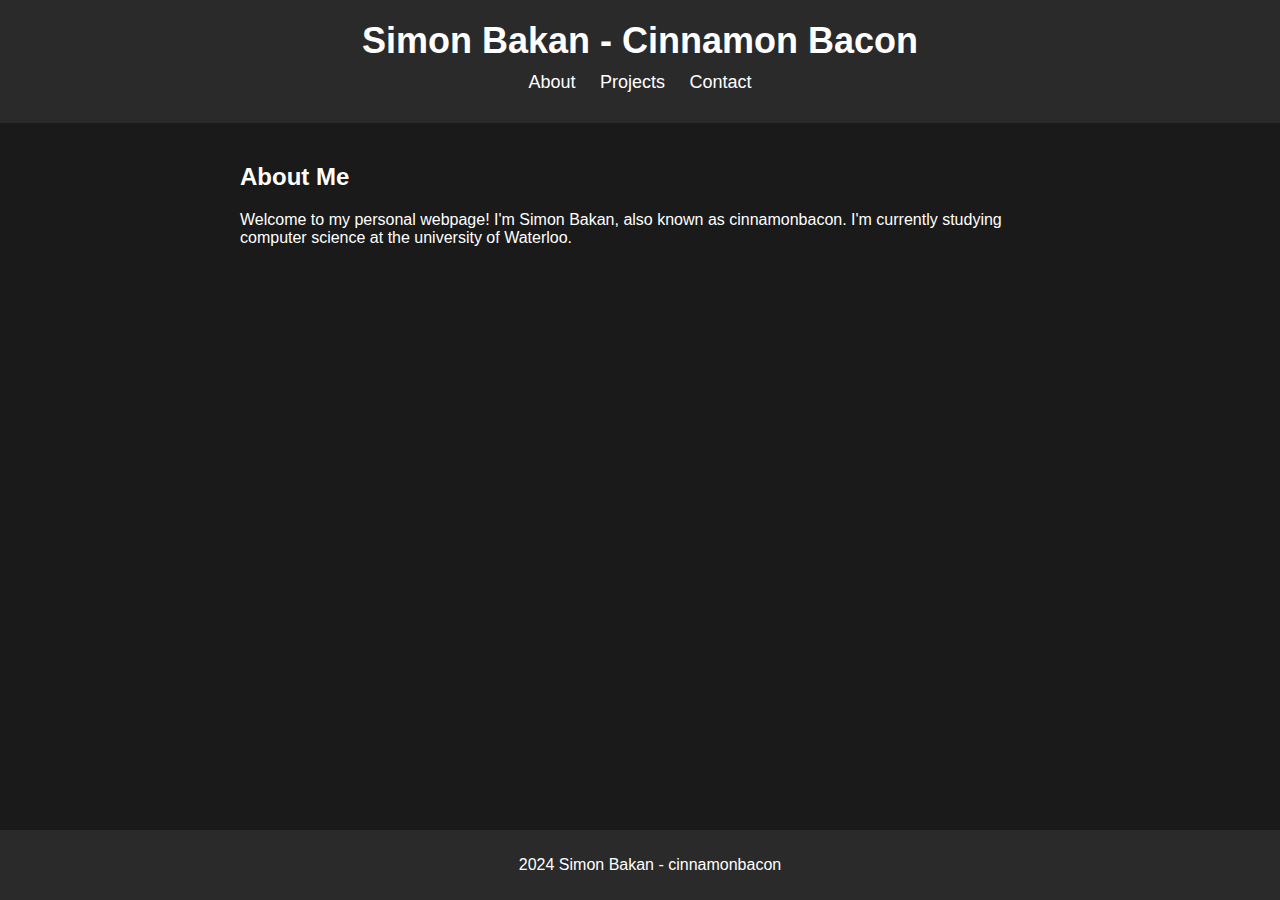
==== about.html @ 9fddec63 "new page with just about me" ====
<!DOCTYPE html>
<html lang="en">

<head>
    <meta charset="UTF-8">
    <meta name="viewport" content="width=device-width, initial-scale=1.0">
    <title>Simon Bakan - Cinnamon Bacon</title>
    <style>
        body {
            font-family: Arial, sans-serif;
            background-color: #1a1a1a;
            color: #ffffff;
            margin: 0;
            padding: 0;
        }

        header {
            background-color: #2a2a2a;
            padding: 20px;
            text-align: center;
        }

        h1 {
            margin: 0;
            font-size: 36px;
        }

        nav {
            text-align: center;
            padding: 10px;
        }

        nav a {
            text-decoration: none;
            color: #ffffff;
            margin: 0 10px;
            font-size: 18px;
        }

        section {
            padding: 20px;
        }

        .main-content {
            max-width: 800px;
            margin: auto;
        }

        footer {
            background-color: #2a2a2a;
            text-align: center;
            padding: 10px;
            position: fixed;
            bottom: 0;
            width: 100%;
        }
    </style>
</head>

<body>

    <header>
        <h1>Simon Bakan - Cinnamon Bacon</h1>
        <nav>
            <a href="#about">About</a>
            <a href="#projects">Projects</a>
            <a href="#contact">Contact</a>
        </nav>
    </header>

    <section id="about" class="main-content">
        <h2>About Me</h2>
        <p>Welcome to my personal webpage! I'm Simon Bakan, also known as cinnamonbacon. I'm currently studying computer science at the university of Waterloo.</p>
    </section>

    <footer>
        <p> 2024 Simon Bakan - cinnamonbacon</p>
    </footer>

</body>

</html>
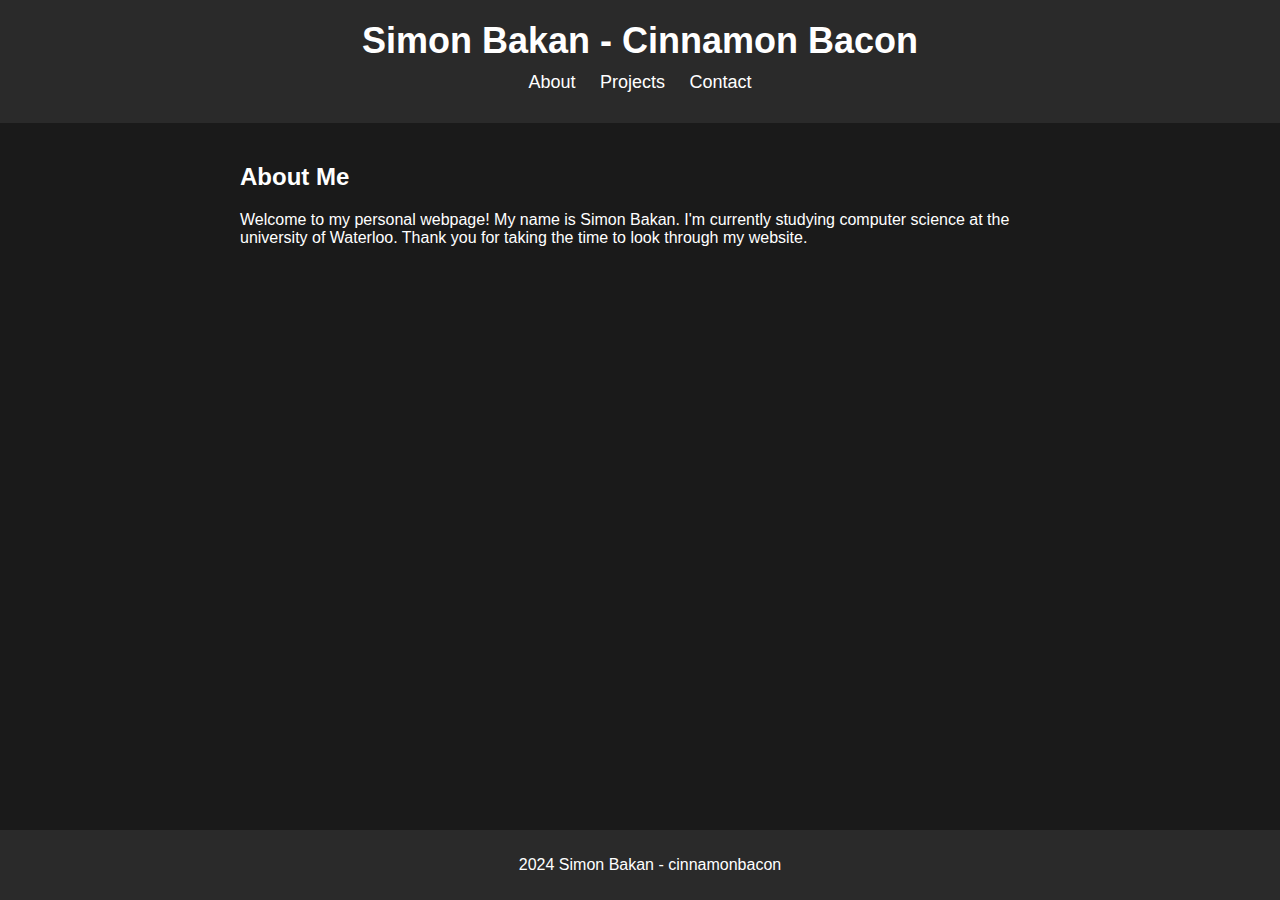
==== commit 11a39374: "fixed bug and added content" ====
--- a/about.html
+++ b/about.html
@@ -5,56 +5,7 @@
     <meta charset="UTF-8">
     <meta name="viewport" content="width=device-width, initial-scale=1.0">
     <title>Simon Bakan - Cinnamon Bacon</title>
-    <style>
-        body {
-            font-family: Arial, sans-serif;
-            background-color: #1a1a1a;
-            color: #ffffff;
-            margin: 0;
-            padding: 0;
-        }
-
-        header {
-            background-color: #2a2a2a;
-            padding: 20px;
-            text-align: center;
-        }
-
-        h1 {
-            margin: 0;
-            font-size: 36px;
-        }
-
-        nav {
-            text-align: center;
-            padding: 10px;
-        }
-
-        nav a {
-            text-decoration: none;
-            color: #ffffff;
-            margin: 0 10px;
-            font-size: 18px;
-        }
-
-        section {
-            padding: 20px;
-        }
-
-        .main-content {
-            max-width: 800px;
-            margin: auto;
-        }
-
-        footer {
-            background-color: #2a2a2a;
-            text-align: center;
-            padding: 10px;
-            position: fixed;
-            bottom: 0;
-            width: 100%;
-        }
-    </style>
+    <link rel="stylesheet" type="text/css" href="cinnabac.css">
 </head>
 
 <body>
@@ -62,15 +13,15 @@
     <header>
         <h1>Simon Bakan - Cinnamon Bacon</h1>
         <nav>
-            <a href="#about">About</a>
-            <a href="#projects">Projects</a>
-            <a href="#contact">Contact</a>
+            <a href="about">About</a>
+            <a href="projects">Projects</a>
+            <a href="contact">Contact</a>
         </nav>
     </header>
 
     <section id="about" class="main-content">
         <h2>About Me</h2>
-        <p>Welcome to my personal webpage! I'm Simon Bakan, also known as cinnamonbacon. I'm currently studying computer science at the university of Waterloo.</p>
+        <p>Welcome to my personal webpage! My name is Simon Bakan. I'm currently studying computer science at the university of Waterloo. Thank you for taking the time to look through my website.</p>
     </section>
 
     <footer>
--- a/cinnabac.css
+++ b/cinnabac.css
@@ -0,0 +1,48 @@
+body {
+    font-family: Arial, sans-serif;
+    background-color: #1a1a1a;
+    color: #ffffff;
+    margin: 0;
+    padding: 0;
+}
+
+header {
+    background-color: #2a2a2a;
+    padding: 20px;
+    text-align: center;
+}
+
+h1 {
+    margin: 0;
+    font-size: 36px;
+}
+
+nav {
+    text-align: center;
+    padding: 10px;
+}
+
+nav a {
+    text-decoration: none;
+    color: #ffffff;
+    margin: 0 10px;
+    font-size: 18px;
+}
+
+section {
+    padding: 20px;
+}
+
+.main-content {
+    max-width: 800px;
+    margin: auto;
+}
+
+footer {
+    background-color: #2a2a2a;
+    text-align: center;
+    padding: 10px;
+    position: fixed;
+    bottom: 0;
+    width: 100%;
+}
